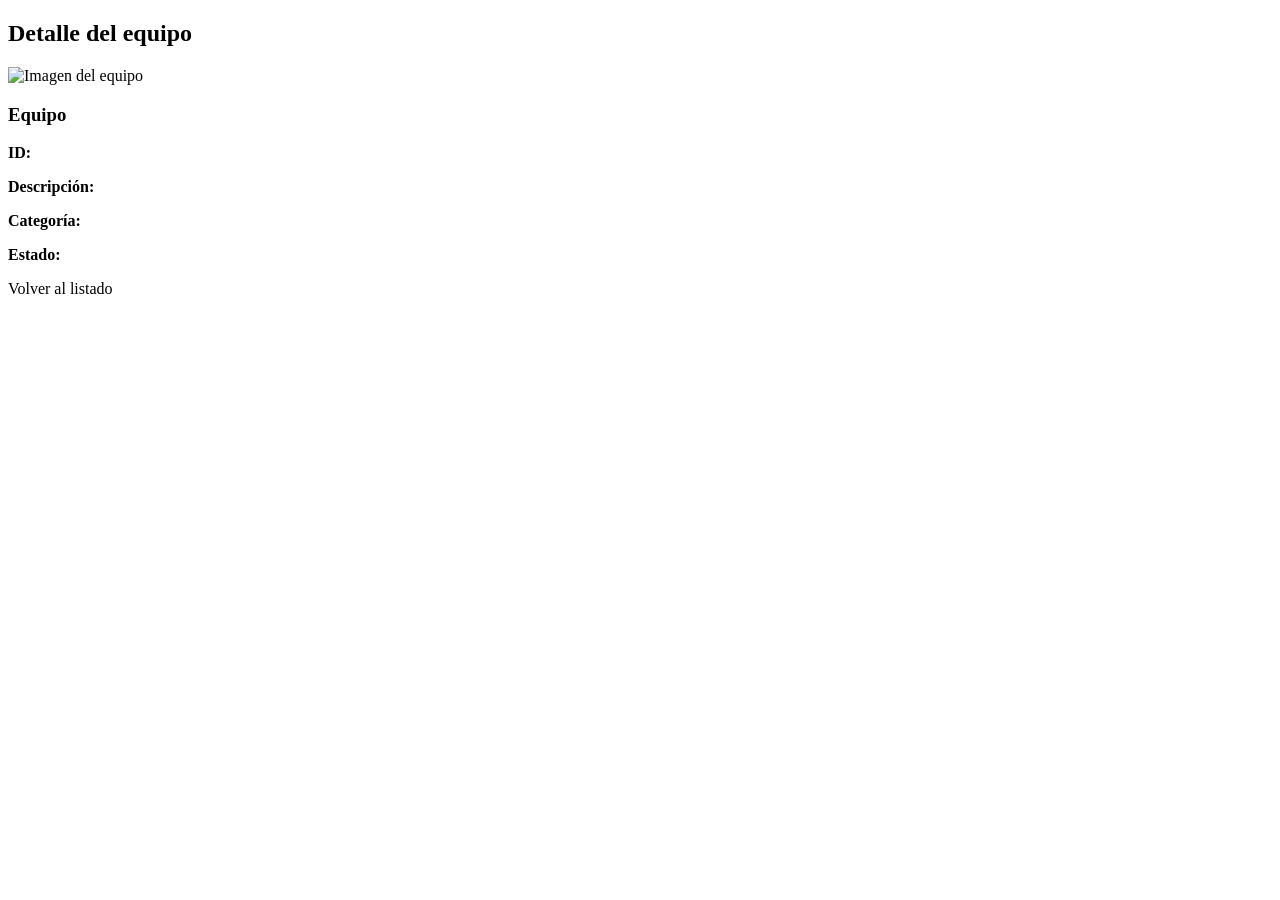
==== SGPE/src/main/resources/templates/equipo/detalle.html @ 710081ba "feat: implementar HU06 HU07 HU09 equipos" ====
<!DOCTYPE html>
<html xmlns="http://www.w3.org/1999/xhtml"
      xmlns:th="http://www.thymeleaf.org">

    <head th:replace="~{general/fragmentos :: head}"></head>

    <body>
        <header th:replace="~{general/fragmentos :: header}"></header>

        <main class="container mt-4">
            <h2>Detalle del equipo</h2>

            <div class="card shadow-sm mt-3">
                <div class="row g-0">
                    <div class="col-md-4 p-3 text-center">
                        <img th:if="${equipo.rutaImagen != null and !#strings.isEmpty(equipo.rutaImagen)}"
                             th:src="${equipo.rutaImagen}"
                             class="img-fluid rounded" alt="Imagen del equipo"
                             style="max-height: 280px; object-fit: contain;" />
                    </div>
                    <div class="col-md-8">
                        <div class="card-body">
                            <h3 class="card-title" th:text="${equipo.nombreEquipo}">Equipo</h3>
                            <p><strong>ID:</strong> <span th:text="${equipo.idEquipo}"></span></p>
                            <p><strong>Descripción:</strong>
                                <span th:text="${equipo.descripcionEquipo}"></span>
                            </p>
                            <p><strong>Categoría:</strong>
                                <span th:text="${equipo.categoria != null ? equipo.categoria.nombreCategoria : 'Sin categoría'}"></span>
                            </p>
                            <p><strong>Estado:</strong>
                                <span th:text="${equipo.estado != null ? equipo.estado.nombreEstado : 'Sin estado'}"></span>
                            </p>
                            <a th:href="@{/equipo/listado}" class="btn btn-secondary">
                                Volver al listado
                            </a>
                        </div>
                    </div>
                </div>
            </div>
        </main>

        <footer th:replace="~{general/fragmentos :: footer}"></footer>
    </body>
</html>
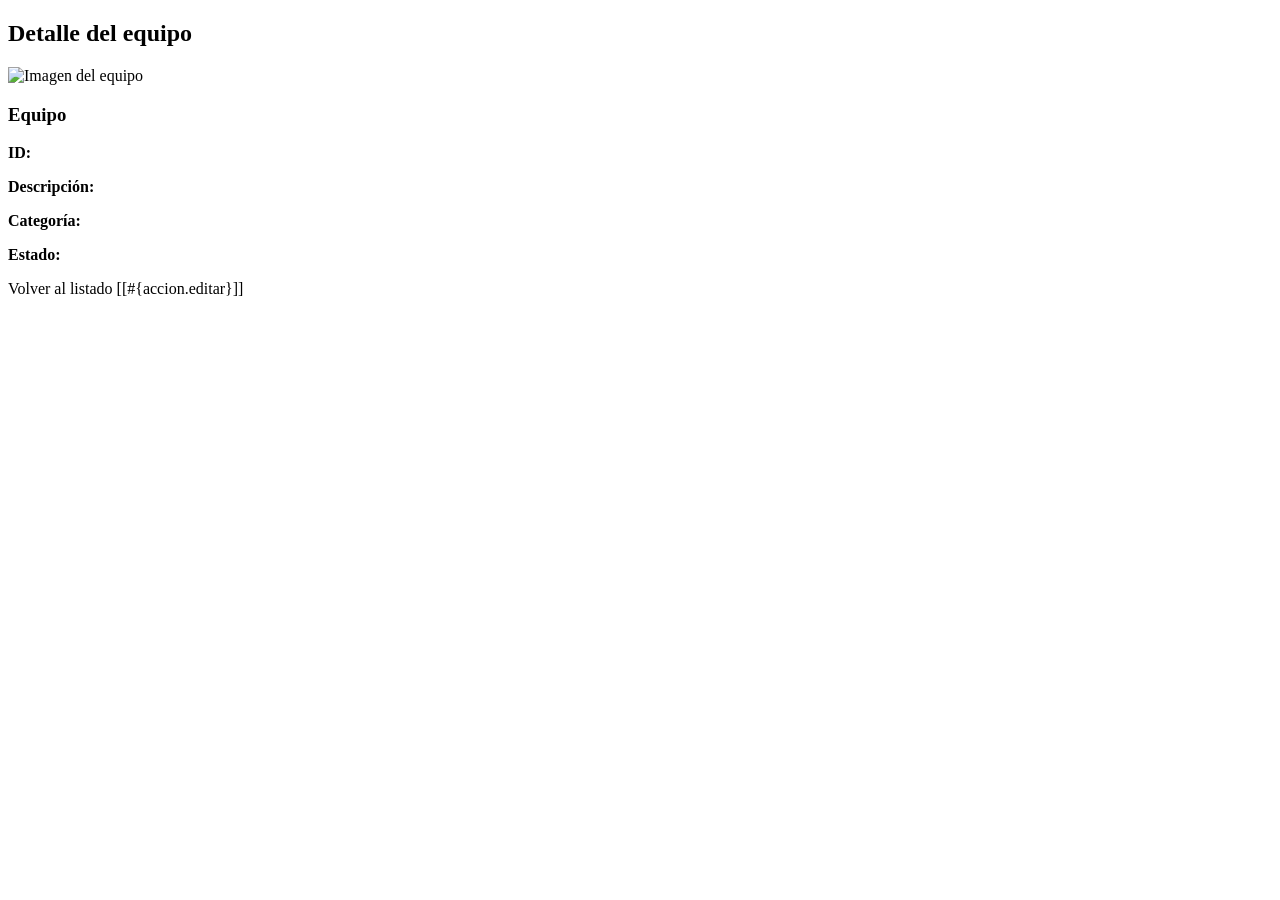
==== commit 037c7814: "feat: implementar HU16 HU17 HU18 registrar/editar equipos y aprobar préstamos HU16 - Registrar equip" ====
--- a/SGPE/src/main/resources/templates/equipo/detalle.html
+++ b/SGPE/src/main/resources/templates/equipo/detalle.html
@@ -34,6 +34,11 @@
                             <a th:href="@{/equipo/listado}" class="btn btn-secondary">
                                 Volver al listado
                             </a>
+                            <a th:if="${esAdmin}"
+                               th:href="@{/equipo/modificar/{id}(id=${equipo.idEquipo})}"
+                               class="btn btn-warning">
+                                <i class="fas fa-pencil-alt"></i> [[#{accion.editar}]]
+                            </a>
                         </div>
                     </div>
                 </div>
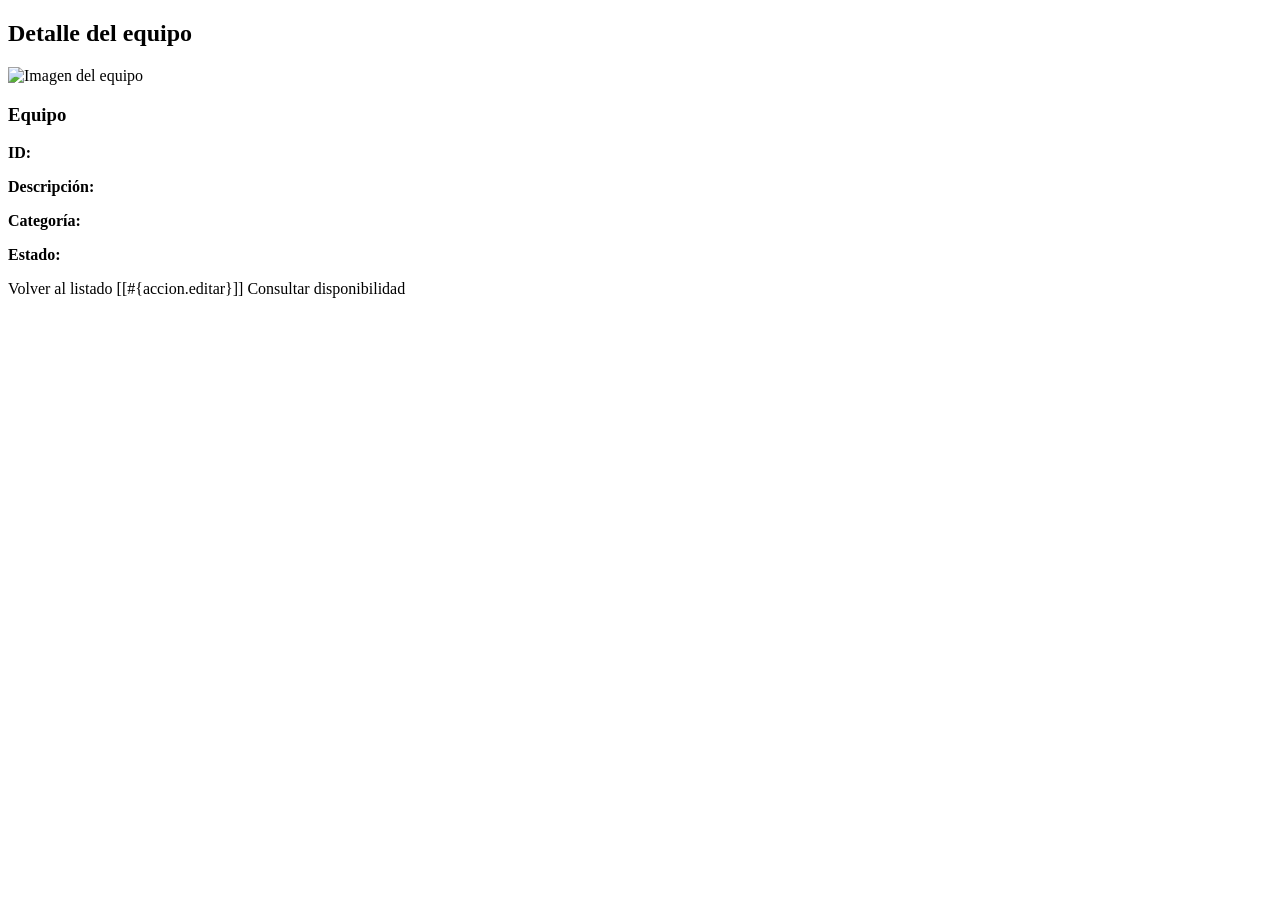
==== commit 5fbec369: "fix: integrar HU10 HU11 y HU12 desde detalle de equipo" ====
--- a/SGPE/src/main/resources/templates/equipo/detalle.html
+++ b/SGPE/src/main/resources/templates/equipo/detalle.html
@@ -39,6 +39,11 @@
                                class="btn btn-warning">
                                 <i class="fas fa-pencil-alt"></i> [[#{accion.editar}]]
                             </a>
+
+                            <a th:href="@{/equipo/disponibilidad/{idEquipo}(idEquipo=${equipo.idEquipo})}"
+                               class="btn btn-primary">
+                                Consultar disponibilidad
+                            </a>
                         </div>
                     </div>
                 </div>
